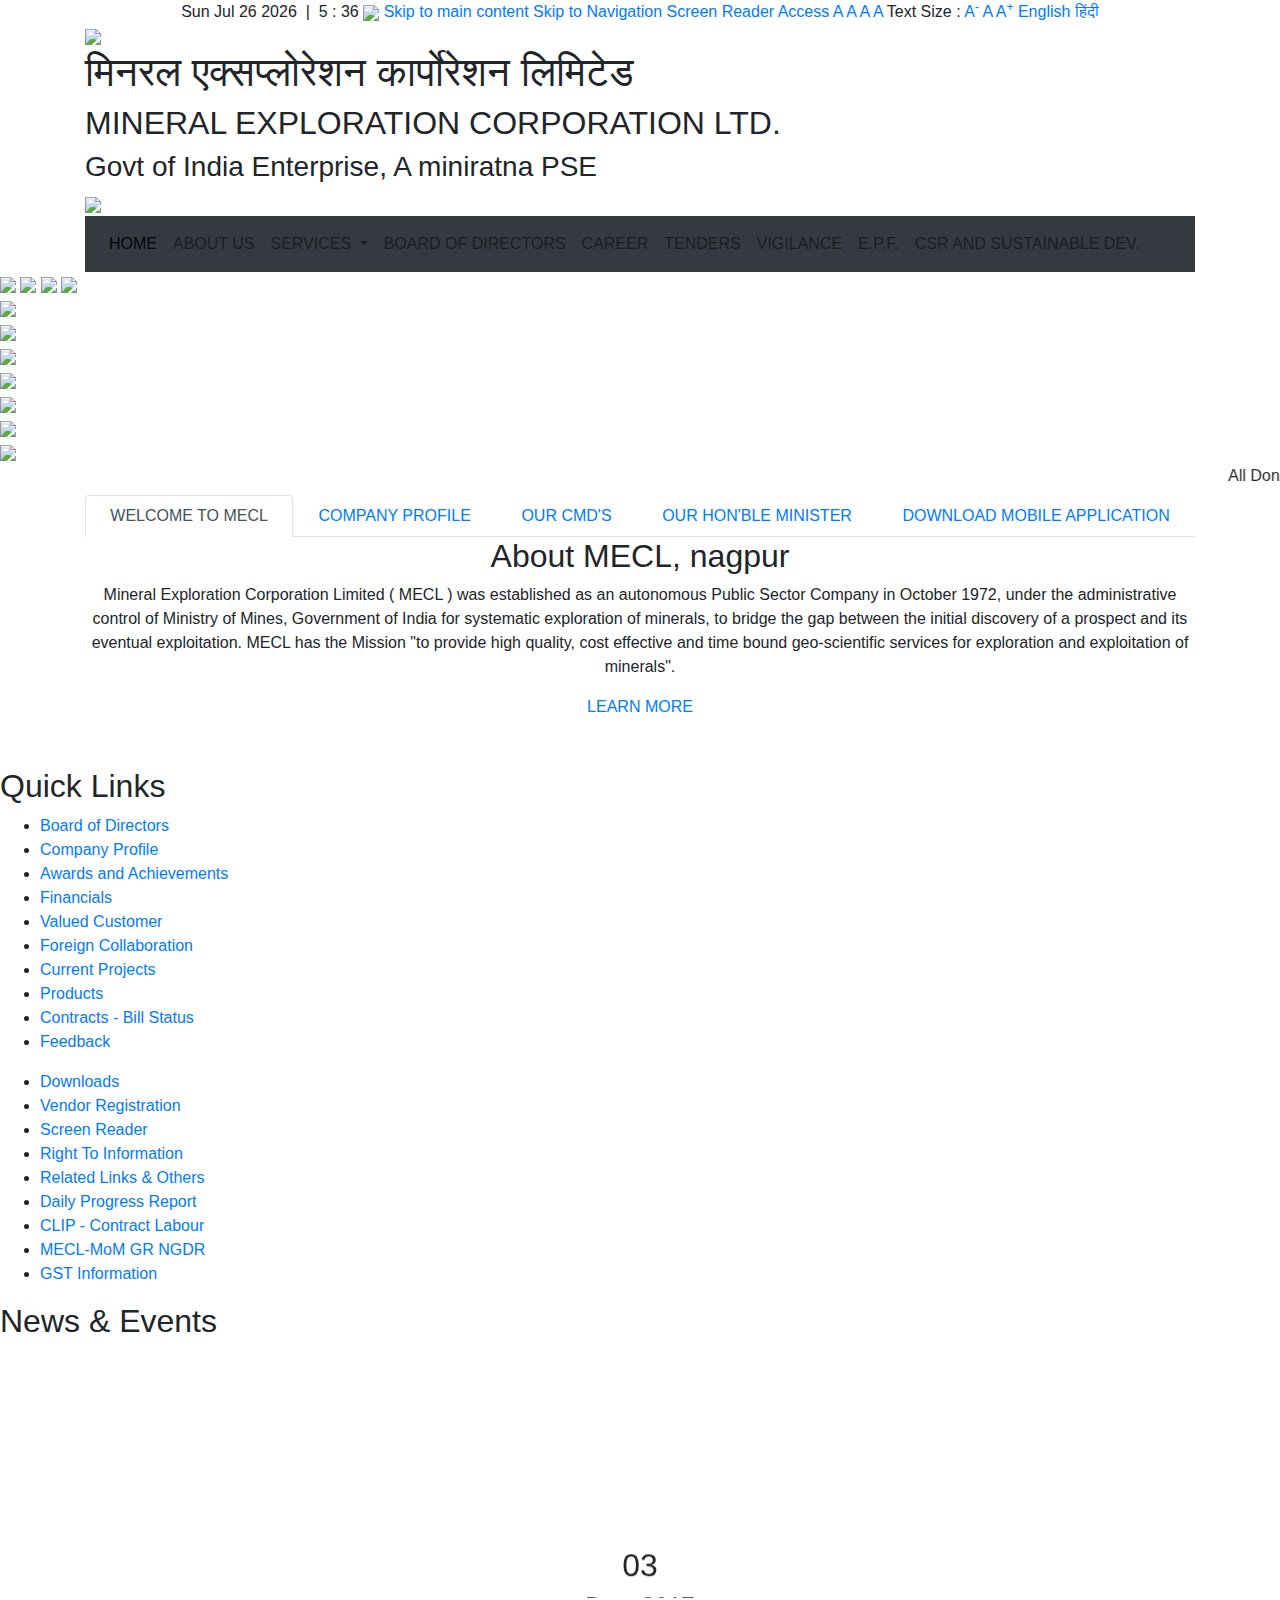
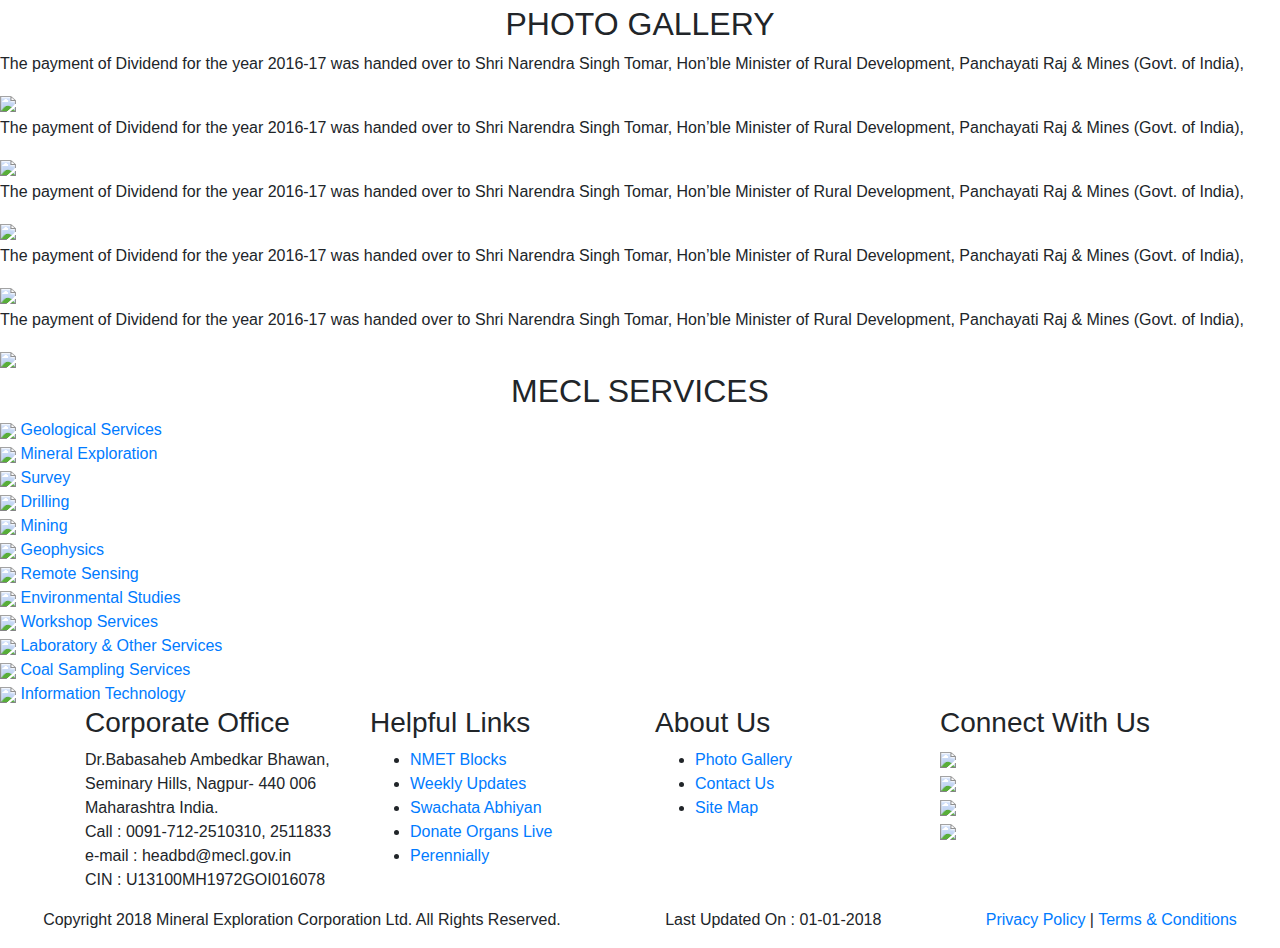
==== index.html @ 80cad367 "upload index files" ====
<!doctype html>
<html lang="en">
    <head>
        <title>Mineral Exploration Corporation Limited (MECL)</title>
        <!-- Required meta tags -->
        <meta charset="utf-8">
        <meta
            name="viewport"
            content="width=device-width, initial-scale=1, shrink-to-fit=no">

        <!-- Bootstrap CSS -->
        <link
            rel="stylesheet"
            href="https://maxcdn.bootstrapcdn.com/bootstrap/4.0.0/css/bootstrap.min.css"
            integrity="sha384-Gn5384xqQ1aoWXA+058RXPxPg6fy4IWvTNh0E263XmFcJlSAwiGgFAW/dAiS6JXm"
            crossorigin="anonymous">
        <link rel="stylesheet" href="dist/assets/owl.carousel.min.css">
        <link rel="stylesheet" href="dist/assets/owl.theme.default.min.css">
        <link rel="stylesheet" href="css/style.css">
        <link title="theme" rel="stylesheet" type="text/css" href="css/default.css" />
    </head>
    <body>

       <!--start topstrip -->

       <div class="topstrip">
          <div class="allinline text-center">
                          <span> <script> var d = new Date();
                           var n = d.toDateString();
                             document.write(n + "&nbsp; | &nbsp;"+ d.getHours() + " : "+d.getMinutes());
                           </script>
                           </span>
                          <a href="index.html"><img src="images/home_icon.svg" width="14" height="auto"></a>
                          <a href="#" class="skiptomain">Skip to main content</a>           
                          <a href="#" class="skiptonav">Skip to Navigation</a>
                          <a href="#" class="screenreader">Screen Reader Access</a>           
                          <a href="#" class="blue-css" id="default">A</a>
                          <a href="#" class="black-css" id="black">A</a>
                          <a href="#" class="orange-css" id="orange">A</a>
                          <a href="#" class="green-css" id="green">A</a>
                          <span>Text Size : <a href="" class="decrease">A<sup>-</sup></a> 
                          <a href="" class="resetMe">A</a>
                          <a href="" class="increase">A<sup>+</sup></a></span>

                          <a href="#"> English</a>
                          <a href="#">हिंदी </a>
                          
                          </div>
      </div>

      <!--end topstrip -->
        <!-- title and logo-->

        <div class="titlelogo container">

            <div>
                <a href="index.html"><img src="images/mecl-logo.png"/></a>
            </div>
            <div class="text-left alltitles">
                <h1>मिनरल एक्सप्लोरेशन कार्पोरेशन लिमिटेड
                </h1>
                <h2>MINERAL EXPLORATION CORPORATION LTD.</h2>
                <h3>Govt of India Enterprise, A miniratna PSE</h3>
            </div>
            <div>
                <div class="borderbox"><img src="images/tlc-logo.png"/></div>
            </div>

        </div>

        <!-- links -->

        <div class="links">

            <div class="container">

                <nav class="navbar navbar-expand-lg navbar-light bg-dark">

                    <button
                        class="navbar-toggler"
                        type="button"
                        data-toggle="collapse"
                        data-target="#navbarSupportedContent"
                        aria-controls="navbarSupportedContent"
                        aria-expanded="false"
                        aria-label="Toggle navigation">
                        <span class="navbar-toggler-icon"></span>
                    </button>

                    <div class="collapse navbar-collapse" id="navbarSupportedContent">
                        <ul class="navbar-nav mr-auto">

                            <li class="nav-item active">
                                <a class="nav-link" href="#">HOME<span class="sr-only">(current)</span></a>
                            </li>

                            <li class="nav-item">
                                <a class="nav-link" href="#">ABOUT US</a>
                            </li>

                            <li class="nav-item dropdown">
                                <a
                                    class="nav-link dropdown-toggle"
                                    href="#"
                                    id="navbarDropdown"
                                    role="button"
                                    data-toggle="dropdown"
                                    aria-haspopup="true"
                                    aria-expanded="false">
                                    SERVICES
                                </a>
                                <div class="dropdown-menu" aria-labelledby="navbarDropdown">
                                    <a class="dropdown-item" href="#">Action</a>
                                    <a class="dropdown-item" href="#">Another action</a>
                                    <div class="dropdown-divider"></div>
                                    <a class="dropdown-item" href="#">Something else here</a>
                                </div>
                            </li>

                            <li class="nav-item">
                                <a class="nav-link" href="#">BOARD OF DIRECTORS</a>
                            </li>

                            <li class="nav-item">
                                <a class="nav-link" href="#">CAREER</a>
                            </li>

                            <li class="nav-item">
                                <a class="nav-link" href="#">TENDERS</a>
                            </li>

                            <li class="nav-item">
                                <a class="nav-link" href="#">VIGILANCE</a>
                            </li>

                            <li class="nav-item">
                                <a class="nav-link" href="#">E.P.F.</a>
                            </li>

                            <li class="nav-item">
                                <a class="nav-link" href="#">CSR AND SUSTAINABLE DEV.</a>
                            </li>

                        </ul>

                    </div>
                </nav>

            </div>

        </div>

        <!-- banner -->

        <div class="banner">

<div class="sidelinks">
<a href="#"> <img src="images/i-facebook.svg" width="11"> </a>
<a href="#"> <img src="images/i-twitter.svg" width="19"> </a>
<a href="#"> <img src="images/i-linkedin.svg" width="15"> </a>
<a href="#"> <img src="images/i-youtub.svg" width="22"> </a>
</div>


            <div id="owl-demo" class="owl-carousel owl-theme">
                <div>
                    <img src="images/mineral-exploration.jpg">
                </div>
                <div>
                    <img src="images/mineral-exploration.jpg">
                </div>
                <div>
                    <img src="images/mineral-exploration.jpg">
                </div>
                <div>
                    <img src="images/mineral-exploration.jpg">
                </div>
                <div>
                    <img src="images/mineral-exploration.jpg">
                </div>
                <div>
                    <img src="images/mineral-exploration.jpg">
                </div>
                <div>
                    <img src="images/mineral-exploration.jpg">
                </div>
            </div>

        </div>

        <!--new ticker-->

        <div class="newsticker">

            <marquee
                behavior=""
                direction="left"
                onmouseover="stop()"
                onmouseout="start();">
                All Donations towards the Prime Minister's National Relief Fund (PMNRF) are
                notified for 100% deduction from taxable income under
            </marquee>

        </div>

        <div class="container">

            <nav>
                <div class="nav nav-tabs nav-fill" id="nav-tab" role="tablist">
                    <a
                        class="nav-item nav-link active"
                        id="nav-home-tab"
                        data-toggle="tab"
                        href="#nav-welcome"
                        role="tab"
                        aria-controls="nav-home"
                        aria-selected="true">WELCOME TO MECL</a>
                    <a
                        class="nav-item nav-link"
                        id="nav-profile-tab"
                        data-toggle="tab"
                        href="#nav-profile"
                        role="tab"
                        aria-controls="nav-profile"
                        aria-selected="false">COMPANY PROFILE</a>
                    <a
                        class="nav-item nav-link"
                        id="nav-contact-tab"
                        data-toggle="tab"
                        href="#nav-cmd"
                        role="tab"
                        aria-controls="nav-contact"
                        aria-selected="false">OUR CMD'S</a>
                    <a
                        class="nav-item nav-link"
                        id="nav-contact-tab"
                        data-toggle="tab"
                        href="#nav-minister"
                        role="tab"
                        aria-controls="nav-contact"
                        aria-selected="false">OUR HON'BLE MINISTER</a>
                    <a
                        class="nav-item nav-link"
                        id="nav-contact-tab"
                        data-toggle="tab"
                        href="#nav-app"
                        role="tab"
                        aria-controls="nav-contact"
                        aria-selected="false">DOWNLOAD MOBILE APPLICATION</a>
                </div>
            </nav>
            <div class="tab-content" id="nav-tabContent">
                <div
                    class="tab-pane fade show active"
                    id="nav-welcome"
                    role="tabpanel"
                    aria-labelledby="nav-home-tab">

                    <h2 class="text-center">About MECL, nagpur</h2>
                    <p class="text-center">
                        <span class="redfont">Mineral Exploration Corporation Limited ( MECL )</span>
                        was established as an autonomous Public Sector Company in October 1972, under
                        the administrative control of Ministry of Mines, Government of India for
                        systematic exploration of minerals, to bridge the gap between the initial
                        discovery of a prospect and its eventual exploitation. MECL has the Mission "to
                        provide high quality, cost effective and time bound geo-scientific services for
                        exploration and exploitation of minerals".</p>
                    <div class="text-center">
                        <a href="#" class="bluebutton">
                            <span>LEARN MORE</span></a>
                    </div>
                    <br>
                    <br>

                </div>
                <div
                    class="tab-pane fade"
                    id="nav-profile"
                    role="tabpanel"
                    aria-labelledby="nav-profile-tab">...</div>
                <div
                    class="tab-pane fade"
                    id="nav-cmd"
                    role="tabpanel"
                    aria-labelledby="nav-contact-tab">...</div>
                <div
                    class="tab-pane fade"
                    id="nav-minister"
                    role="tabpanel"
                    aria-labelledby="nav-contact-tab">...</div>
                <div
                    class="tab-pane fade"
                    id="nav-app"
                    role="tabpanel"
                    aria-labelledby="nav-contact-tab">...</div>
            </div>

        </div>

        <div class="twoboxes">

            <div class="pinkbg">

                <h2>Quick Links</h2>

                <div class="linkbox">

                    <div>
                        <ul class="smalllinks">

                            <li>
                                <a href="#">Board of Directors</a>
                            </li>
                            <li>
                                <a href="#">Company Profile</a>
                            </li>
                            <li>
                                <a href="#">Awards and Achievements</a>
                            </li>
                            <li>
                                <a href="#">Financials</a>
                            </li>
                            <li>
                                <a href="#">Valued Customer</a>
                            </li>
                            <li>
                                <a href="#">Foreign Collaboration</a>
                            </li>
                            <li>
                                <a href="#">Current Projects</a>
                            </li>
                            <li>
                                <a href="#">Products</a>
                            </li>
                            <li>
                                <a href="#">Contracts - Bill Status</a>
                            </li>
                            <li>
                                <a href="#">Feedback</a>
                            </li>
                        </ul>
                    </div>

                    <div>

                        <ul class="smalllinks">
                            <li>
                                <a href="#">Downloads</a>
                            </li>
                            <li>
                                <a href="#">Vendor Registration</a>
                            </li>
                            <li>
                                <a href="#">Screen Reader</a>
                            </li>
                            <li>
                                <a href="#">Right To Information</a>
                            </li>
                            <li>
                                <a href="#">Related Links & Others</a>
                            </li>
                            <li>
                                <a href="#">Daily Progress Report</a>
                            </li>
                            <li>
                                <a href="#">CLIP - Contract Labour</a>
                            </li>
                            <li>
                                <a href="#">MECL-MoM GR NGDR</a>
                            </li>
                            <li>
                                <a href="#">GST Information</a>
                            </li>
                        </ul>

                    </div>

                </div>

            </div>

            <div class="greenbg">

                <h2>News &amp; Events</h2>

                <marquee direction="up" height="250">

                    <div class="newsbox">
                        <div class="datebox text-center">
                            <h2>03</h2>
                            <h4>Dec. 2017</h4>
                        </div>
                        <div>
                            <p>Shri R.N. Jha, Director (Technical), Mineral Exploration Corporation Limited
                                (MECL) has taken over the additional charge of Chairman-cum-Managing Director on
                                01.12.2017.</p>
                        </div>
                    </div>

                    <div class="newsbox">
                        <div class="datebox text-center">
                            <h2>03</h2>
                            <h4>Dec. 2017</h4>
                        </div>
                        <div>
                            <p>Shri R.N. Jha, Director (Technical), Mineral Exploration Corporation Limited
                                (MECL) has taken over the additional charge of Chairman-cum-Managing Director on
                                01.12.2017.</p>
                        </div>
                    </div>

                    <div class="newsbox">
                        <div class="datebox text-center">
                            <h2>03</h2>
                            <h4>Dec. 2017</h4>
                        </div>
                        <div>
                            <p>Shri R.N. Jha, Director (Technical), Mineral Exploration Corporation Limited
                                (MECL) has taken over the additional charge of Chairman-cum-Managing Director on
                                01.12.2017.</p>
                        </div>
                    </div>

                </marquee>
            </div>
        </div>

        <!-- greybg -->

        <div class="greybackground">

            <h2 class="text-center">PHOTO GALLERY</h2>

            <div>

                <div id="owl-demo2" class="owl-carousel owl-theme">

                    <div>
                        <div class="whitebox">
                            <p>The payment of Dividend for the year 2016-17 was handed over to Shri Narendra
                                Singh Tomar, Hon’ble Minister of Rural Development, Panchayati Raj & Mines
                                (Govt. of India),
                            </p>
                            <img src="images/showing-cheque.jpg">
                        </div>
                    </div>



                    <div>
                        <div class="whitebox">
                            <p>The payment of Dividend for the year 2016-17 was handed over to Shri Narendra
                                Singh Tomar, Hon’ble Minister of Rural Development, Panchayati Raj & Mines
                                (Govt. of India),
                            </p>
                            <img src="images/showing-cheque.jpg">
                        </div>
                    </div>






                    <div>
                        <div class="whitebox">
                            <p>The payment of Dividend for the year 2016-17 was handed over to Shri Narendra
                                Singh Tomar, Hon’ble Minister of Rural Development, Panchayati Raj & Mines
                                (Govt. of India),
                            </p>
                            <img src="images/showing-cheque.jpg">
                        </div>
                    </div>



                    <div>
                        <div class="whitebox">
                            <p>The payment of Dividend for the year 2016-17 was handed over to Shri Narendra
                                Singh Tomar, Hon’ble Minister of Rural Development, Panchayati Raj & Mines
                                (Govt. of India),
                            </p>
                            <img src="images/showing-cheque.jpg">
                        </div>
                    </div>



                    <div>
                        <div class="whitebox">
                            <p>The payment of Dividend for the year 2016-17 was handed over to Shri Narendra
                                Singh Tomar, Hon’ble Minister of Rural Development, Panchayati Raj & Mines
                                (Govt. of India),
                            </p>
                            <img src="images/showing-cheque.jpg">
                        </div>
                    </div>



                </div>

            </div>

        </div>

        <!-- photo gallery -->

        <div class="photogallery">

            <h2 class="text-center">MECL SERVICES</h2>

            <!--services grid-->

            <div class="services-grid">

                <div><img src="images/geological-survey.jpg">
                    <a href="#">Geological Services</a>
                </div>
                <div><img src="images/mineral-exploration1.jpg">
                    <a href="#">Mineral Exploration</a>
                </div>
                <div><img src="images/survey.jpg">
                    <a href="#">Survey</a>
                </div>
                <div><img src="images/drilling.jpg">
                    <a href="#">Drilling</a>
                </div>
                <div><img src="images/minining.jpg">
                    <a href="#">Mining</a>
                </div>
                <div><img src="images/geophysics.jpg">
                    <a href="#">Geophysics</a>
                </div>
                <div><img src="images/remote-sensing.jpg">
                    <a href="#">Remote Sensing</a>
                </div>
                <div><img src="images/environmental-studies.jpg">
                    <a href="#">Environmental Studies</a>
                </div>
                <div><img src="images/workshop-services.jpg">
                    <a href="#">Workshop Services</a>
                </div>
                <div><img src="images/laboratory-services.jpg">
                    <a href="#">Laboratory & Other Services</a>
                </div>
                <div><img src="images/coal-sampling-services.jpg">
                    <a href="#">Coal Sampling Services</a>
                </div>
                <div><img src="images/information-technology.jpg">
                    <a href="#">Information Technology</a>
                </div>

            </div>

        </div>

        <div class="bottombg">

            <div class="container">

                <div class="row">

                    <div class="col-12 col-md-3">
                        <h3>Corporate Office</h3>
                        <p>
                            Dr.Babasaheb Ambedkar Bhawan,
                            <br>
                            Seminary Hills, Nagpur- 440 006<br>
                            Maharashtra India.<br>
                            Call : 0091-712-2510310, 2511833
                            <br>
                            e-mail : headbd@mecl.gov.in
                            <br>
                            CIN : U13100MH1972GOI016078
                        </p>
                    </div>

                    <div class="col-12 col-md-3">

                        <h3>Helpful Links</h3>
                        <ul class="smalllinks">
                            <li>
                                <a href="#">NMET Blocks</a>
                            </li>
                            <li>
                                <a href="#">Weekly Updates
                                </a>
                            </li>
                            <li>
                                <a href="#">Swachata Abhiyan</a>
                            </li>
                            <li>
                                <a href="#">Donate Organs Live</a>
                            </li>
                            <li>
                                <a href="#">Perennially</a>
                            </li>

                        </ul>

                    </div>

                    <div class="col-12 col-md-3">

                        <h3>About Us</h3>
                        <ul class="smalllinks">
                            <li>
                                <a href="#">Photo Gallery</a>
                            </li>
                            <li>
                                <a href="#">Contact Us
                                </a>
                            </li>
                            <li>
                                <a href="#">Site Map</a>
                            </li>

                        </ul>

                    </div>

                    <div class="col-12 col-md-3">

                        <h3>Connect With Us</h3>

                        <div class="all-social-icons">
                            <div>
                                <a href=""><img src="images/icon-facebook.svg" width="39"></a>
                            </div>
                            <div>
                                <a href=""><img src="images/icon-twitter.svg" width="39"></a>
                            </div>
                            <div>
                                <a href=""><img src="images/icon-youtube.svg" width="39"></a>
                            </div>
                            <div>
                                <a href=""><img src="images/icon-instagram.svg" width="39"></a>
                            </div>
                        </div>

                    </div>

                </div>

            </div>

            <!-- dark bottom -->

            <div class="darkbottom">

                <p class="text-center">
                    Copyright 2018 Mineral Exploration Corporation Ltd. All Rights Reserved. <span style="margin-left:100px;">Last
                    Updated On : 01-01-2018</span>
                    <a href="" style="margin-left:100px;">Privacy Policy</a>
                    |
                    <a href="#">Terms &amp; Conditions</a>
                </p>

            </div>

        </div>

        <!-- Optional JavaScript -->

        <!-- jQuery first, then Popper.js, then Bootstrap JS -->

        <script
            src="https://code.jquery.com/jquery-3.2.1.slim.min.js"
            integrity="sha384-KJ3o2DKtIkvYIK3UENzmM7KCkRr/rE9/Qpg6aAZGJwFDMVNA/GpGFF93hXpG5KkN"
            crossorigin="anonymous"></script>
        <script
            src="https://cdnjs.cloudflare.com/ajax/libs/popper.js/1.12.9/umd/popper.min.js"
            integrity="sha384-ApNbgh9B+Y1QKtv3Rn7W3mgPxhU9K/ScQsAP7hUibX39j7fakFPskvXusvfa0b4Q"
            crossorigin="anonymous"></script>
        <script
            src="https://maxcdn.bootstrapcdn.com/bootstrap/4.0.0/js/bootstrap.min.js"
            integrity="sha384-JZR6Spejh4U02d8jOt6vLEHfe/JQGiRRSQQxSfFWpi1MquVdAyjUar5+76PVCmYl"
            crossorigin="anonymous"></script>
        <script src="dist/owl.carousel.min.js"></script>
        <script src="js/main.js"></script>

    </body>
</html>
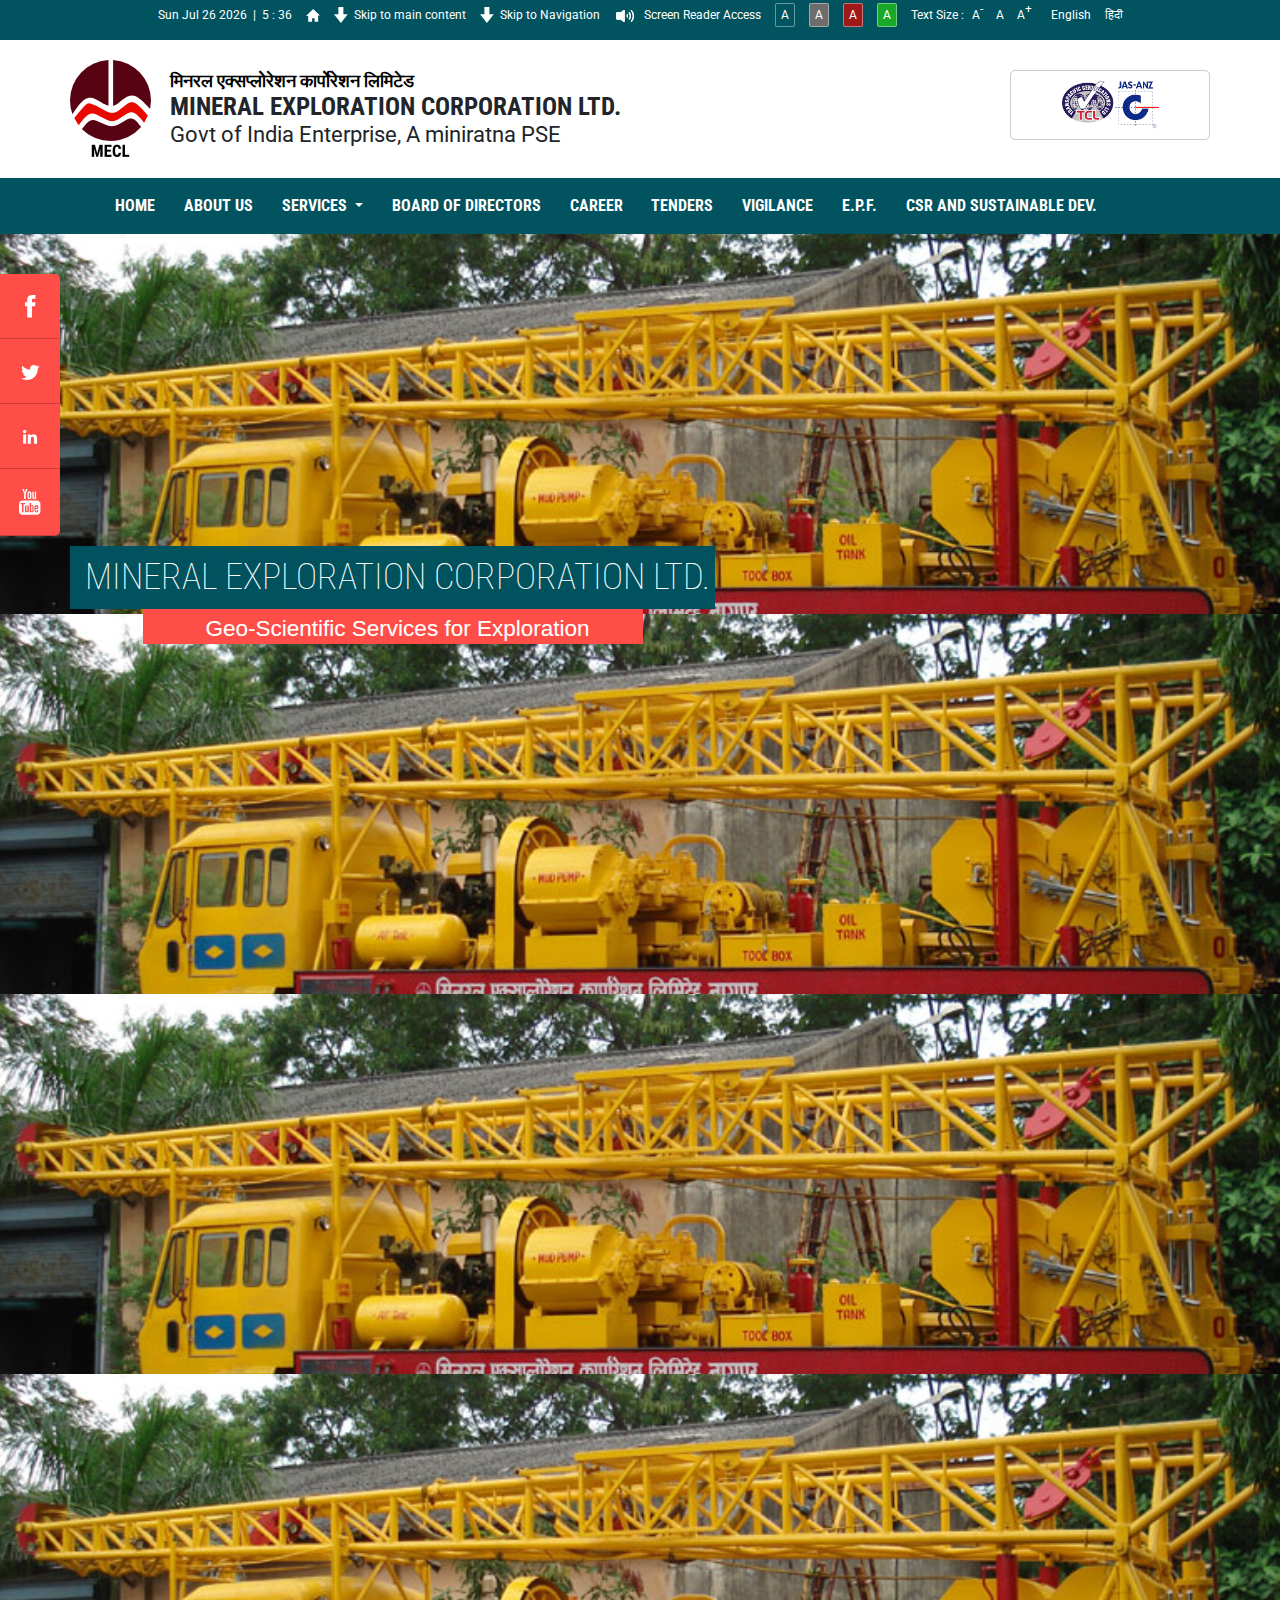
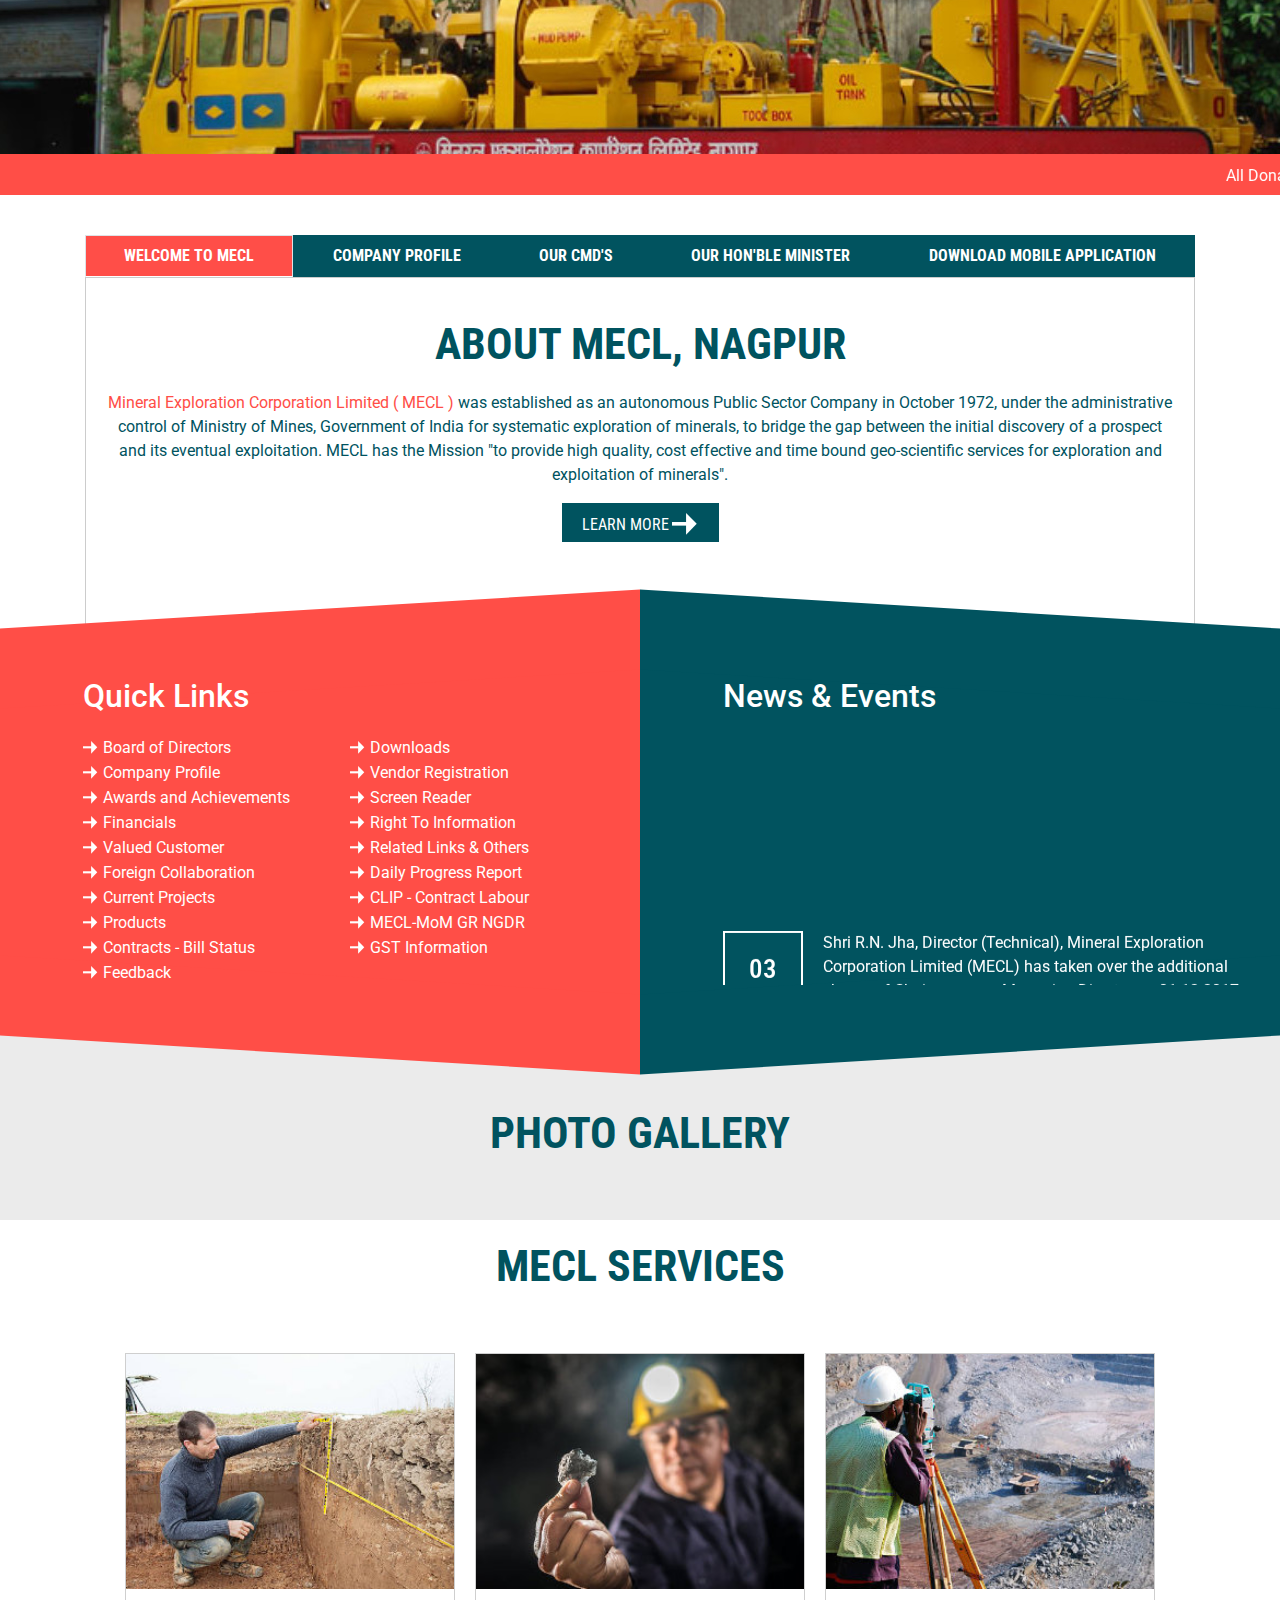
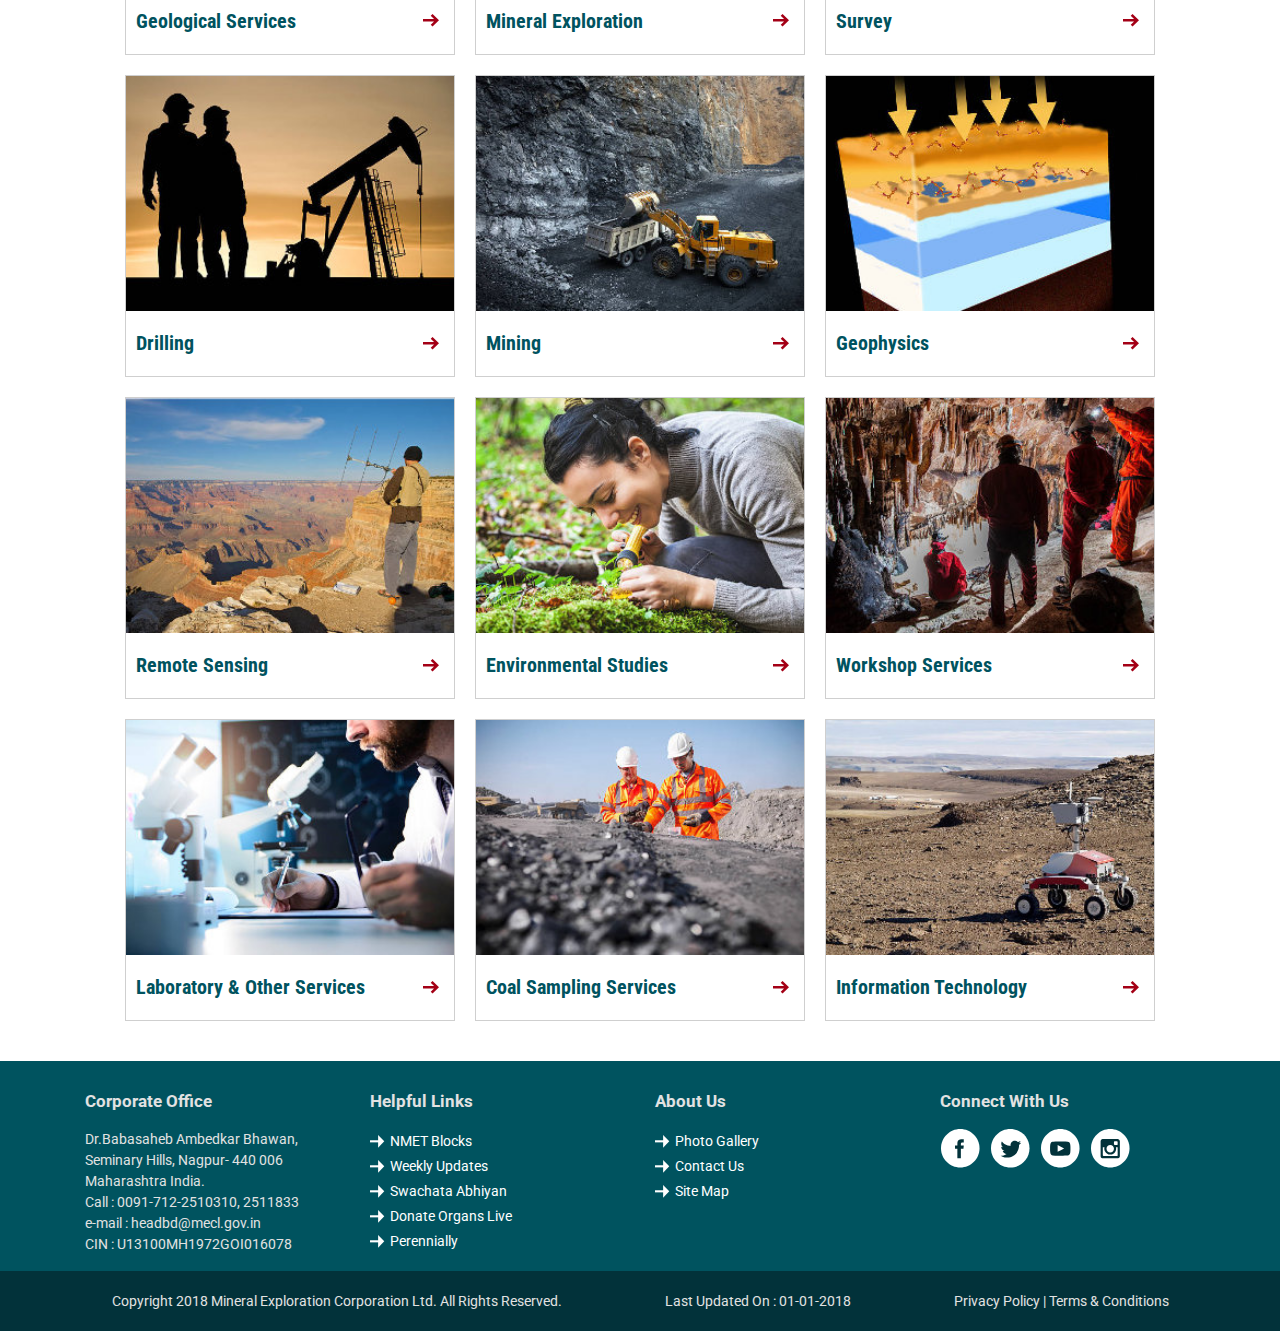
==== commit 37cf2841: "index upload" ====
--- a/index.html
+++ b/index.html
@@ -1,12 +1,10 @@
-<!doctype html>
+<!DOCTYPE html>
 <html lang="en">
-    <head>
-        <title>Mineral Exploration Corporation Limited (MECL)</title>
-        <!-- Required meta tags -->
-        <meta charset="utf-8">
-        <meta
-            name="viewport"
-            content="width=device-width, initial-scale=1, shrink-to-fit=no">
+
+<head>
+    <meta charset="utf-8">
+    <meta http-equiv="X-UA-Compatible" content="IE=edge">
+    <meta name="viewport" content="width=device-width, initial-scale=1">
 
         <!-- Bootstrap CSS -->
         <link
@@ -14,8 +12,9 @@
             href="https://maxcdn.bootstrapcdn.com/bootstrap/4.0.0/css/bootstrap.min.css"
             integrity="sha384-Gn5384xqQ1aoWXA+058RXPxPg6fy4IWvTNh0E263XmFcJlSAwiGgFAW/dAiS6JXm"
             crossorigin="anonymous">
-        <link rel="stylesheet" href="dist/assets/owl.carousel.min.css">
+        <link rel="stylesheet" href="dist/assets/owl.carousel.css">
         <link rel="stylesheet" href="dist/assets/owl.theme.default.min.css">
+        <link href="https://cdnjs.cloudflare.com/ajax/libs/font-awesome/4.7.0/css/font-awesome.css" rel="stylesheet">
         <link rel="stylesheet" href="css/style.css">
         <link title="theme" rel="stylesheet" type="text/css" href="css/default.css" />
     </head>
@@ -162,31 +161,72 @@
 </div>
 
 
-            <div id="owl-demo" class="owl-carousel owl-theme">
-                <div>
-                    <img src="images/mineral-exploration.jpg">
-                </div>
-                <div>
-                    <img src="images/mineral-exploration.jpg">
-                </div>
-                <div>
-                    <img src="images/mineral-exploration.jpg">
-                </div>
-                <div>
-                    <img src="images/mineral-exploration.jpg">
-                </div>
-                <div>
-                    <img src="images/mineral-exploration.jpg">
-                </div>
-                <div>
-                    <img src="images/mineral-exploration.jpg">
-                </div>
-                <div>
-                    <img src="images/mineral-exploration.jpg">
-                </div>
-            </div>
-
-        </div>
+          
+
+
+
+
+
+        <div class="Modern-Slider">
+            <!-- Item -->
+            <div class="item" data-thumbnail="images/mineral-exploration.jpg">
+                <div class="img-fill">
+                    <img src="images/mineral-exploration.jpg" alt="">
+                    <div class="info">
+                        <div>
+                            <h3>MINERAL EXPLORATION CORPORATION LTD.</h3>
+                            <h5> Geo-Scientific Services for Exploration</h5>
+                        </div>
+                    </div>
+                </div>
+            </div>
+            <!-- // Item -->
+            <!-- Item -->
+            <div class="item" data-thumbnail="images/mineral-exploration.jpg">
+                <div class="img-fill">
+                    <img src="images/mineral-exploration.jpg" alt="">
+                    <div class="info">
+                        <div>
+                            <h3>MINERAL EXPLORATION CORPORATION LTD.</h3>
+                            <h5> Geo-Scientific Services for Exploration</h5>
+                        </div>
+                    </div>
+                </div>
+            </div>
+            <!-- // Item -->
+            <!-- Item -->
+            <div class="item" data-thumbnail="images/mineral-exploration.jpg">
+                <div class="img-fill">
+                    <img src="images/mineral-exploration.jpg" alt="">
+                    <div class="info">
+                        <div>
+                            <h3>MINERAL EXPLORATION CORPORATION LTD.</h3>
+                            <h5> Geo-Scientific Services for Exploration</h5>
+                        </div>
+                    </div>
+                </div>
+            </div>
+            <!-- // Item -->
+            <!-- Item -->
+            <div class="item" data-thumbnail="images/mineral-exploration.jpg">
+                <div class="img-fill">
+                    <img src="images/mineral-exploration.jpg" alt="">
+                    <div class="info">
+                        <div>
+                            <h3>MINERAL EXPLORATION CORPORATION LTD.</h3>
+                            <h5> Geo-Scientific Services for Exploration</h5>
+                        </div>
+                    </div>
+                </div>
+            </div>
+            <!-- // Item -->
+        </div>
+
+
+
+            </div>
+
+<!-- end banner -->
 
         <!--new ticker-->
 
@@ -249,7 +289,7 @@
                         aria-selected="false">DOWNLOAD MOBILE APPLICATION</a>
                 </div>
             </nav>
-            <div class="tab-content" id="nav-tabContent">
+            <div class="tab-content tab-border" id="nav-tabContent">
                 <div
                     class="tab-pane fade show active"
                     id="nav-welcome"
@@ -301,7 +341,10 @@
 
             <div class="pinkbg">
 
+                    <div class="absholder">
+
                 <h2>Quick Links</h2>
+
 
                 <div class="linkbox">
 
@@ -379,7 +422,12 @@
 
             </div>
 
+            </div>
+
             <div class="greenbg">
+
+
+                    <div class="absholder">
 
                 <h2>News &amp; Events</h2>
 
@@ -422,6 +470,9 @@
                     </div>
 
                 </marquee>
+
+            </div>
+
             </div>
         </div>
 
@@ -435,7 +486,8 @@
 
                 <div id="owl-demo2" class="owl-carousel owl-theme">
 
-                    <div>
+
+                    <div class="owlgallery-item-width">
                         <div class="whitebox">
                             <p>The payment of Dividend for the year 2016-17 was handed over to Shri Narendra
                                 Singh Tomar, Hon’ble Minister of Rural Development, Panchayati Raj & Mines
@@ -447,7 +499,7 @@
 
 
 
-                    <div>
+                    <div class="owlgallery-item-width">
                         <div class="whitebox">
                             <p>The payment of Dividend for the year 2016-17 was handed over to Shri Narendra
                                 Singh Tomar, Hon’ble Minister of Rural Development, Panchayati Raj & Mines
@@ -458,11 +510,7 @@
                     </div>
 
 
-
-
-
-
-                    <div>
+                    <div class="owlgallery-item-width">
                         <div class="whitebox">
                             <p>The payment of Dividend for the year 2016-17 was handed over to Shri Narendra
                                 Singh Tomar, Hon’ble Minister of Rural Development, Panchayati Raj & Mines
@@ -474,7 +522,7 @@
 
 
 
-                    <div>
+                    <div class="owlgallery-item-width">
                         <div class="whitebox">
                             <p>The payment of Dividend for the year 2016-17 was handed over to Shri Narendra
                                 Singh Tomar, Hon’ble Minister of Rural Development, Panchayati Raj & Mines
@@ -486,7 +534,7 @@
 
 
 
-                    <div>
+                    <div class="owlgallery-item-width">
                         <div class="whitebox">
                             <p>The payment of Dividend for the year 2016-17 was handed over to Shri Narendra
                                 Singh Tomar, Hon’ble Minister of Rural Development, Panchayati Raj & Mines
@@ -508,6 +556,9 @@
 
         <div class="photogallery">
 
+
+            <div class="container">
+
             <h2 class="text-center">MECL SERVICES</h2>
 
             <!--services grid-->
@@ -552,6 +603,8 @@
                 </div>
 
             </div>
+
+        </div>
 
         </div>
 
@@ -677,7 +730,12 @@
             src="https://maxcdn.bootstrapcdn.com/bootstrap/4.0.0/js/bootstrap.min.js"
             integrity="sha384-JZR6Spejh4U02d8jOt6vLEHfe/JQGiRRSQQxSfFWpi1MquVdAyjUar5+76PVCmYl"
             crossorigin="anonymous"></script>
-        <script src="dist/owl.carousel.min.js"></script>
+
+            <script src="js/slick.js"></script>
+            <scrip src="https://cdnjs.cloudflare.com/ajax/libs/moment.js/2.18.1/moment.js"></scrip>
+            <script src="https://isotope.metafizzy.co/v1/jquery.isotope.min.js"></script>
+
+        <script src="dist/owl.carousel.js"></script>
         <script src="js/main.js"></script>
 
     </body>
--- a/css/style.css
+++ b/css/style.css
@@ -0,0 +1,1190 @@
+
+@import url('https://fonts.googleapis.com/css?family=Roboto');
+@import url('https://fonts.googleapis.com/css?family=Roboto+Condensed');
+
+
+
+body, html { 
+margin: 0; padding: 0; 
+font-family: 'roboto';
+}
+
+
+.topstrip{
+
+    background:#01535F;
+    min-height: 40px;
+}
+
+
+.banner
+{
+
+    position: relative;
+    
+
+}
+
+.sidelinks
+{
+    position: absolute;
+    z-index: 99999;
+    left: 0;
+    top:40px;
+}
+
+
+
+
+.sidelinks a
+{
+    display: block;
+    width:60px;
+    
+    background:#FF4E48;
+    text-align: center;
+    padding-top:20px;
+    padding-bottom:20px;
+    border-bottom:rgba(0,0,0,0.2) 1px solid;
+}
+
+.sidelinks a:hover
+{
+    background:#01535F;
+}
+
+.sidelinks a:nth-child(1){border-radius:0 5px 0 0;}
+
+.sidelinks a:nth-child(4){border-radius:0 0px 5px 0;}
+
+
+.titlelogo
+{
+
+    display: grid;
+    grid-template-columns: 100px auto 200px;
+    padding: 20px 0;
+
+}
+
+.owl-dots{display: none;}
+
+
+.borderbox {
+
+    border:1px solid rgba(0,0,0,0.2);
+    display: block; 
+    text-align: center;
+    padding: 10px ;
+    border-radius: 5px;
+    margin-top:10px;
+}
+
+
+.alltitles {padding:10px 0;}
+
+
+.alltitles  h1
+{
+
+    font-family: 'Roboto', sans-serif;
+    font-size: 18px;
+    color: #000;
+    font-weight: bold;
+    margin: 0;
+
+
+}
+
+
+.alltitles h2 {
+
+
+    font-family: 'Roboto Condensed', sans-serif;
+    font-size: 25px;
+    font-weight: bold;
+    margin:0;
+
+
+}
+
+.alltitles h3 {
+
+
+    font-family: 'Roboto';
+    font-size: 22px;
+    margin:0;
+    font-weight: normal;
+
+}
+
+
+
+.links, .bg-dark
+{
+    background:#01535F !important;
+}
+
+
+.navbar-light .navbar-nav .nav-link{
+
+
+    color:rgba(255,255,255,1) !important;
+}
+
+
+.navbar-expand-lg .navbar-nav .nav-link
+{
+
+    padding-right: .9rem;
+    padding-left: .9rem;
+    font-family: 'roboto condensed';
+    font-weight: bold;
+
+}
+
+
+.newsticker
+{
+   background:#FF4E47;
+   color: #fff; 
+   padding-top: 10px;
+   margin-bottom: 40px;
+   
+}
+
+.newsticker marquee{
+    padding: 0;
+    margin: 0;
+}
+
+
+#nav-tab .active {
+
+background:#FF4E48 !important;
+color: #fff !important;
+border-radius: 0 !important;
+
+}
+
+#nav-tab .nav-link{
+    background:#01535F;
+    color: #ffff;
+    border-radius: 0;
+    font-family: 'roboto condensed';
+    font-weight: bold;
+}
+
+p{
+color: #00535F;
+font-family: 'roboto'
+}
+
+.redfont{color: #FF4E47;}
+
+
+.tab-pane h2
+{
+    text-transform: uppercase;
+    font-weight: bold;
+    font-family: 'roboto condensed';
+    font-size: 44px;
+    margin:20px 0;
+    color: #00535F;
+}
+
+
+
+
+.bluebutton{
+
+    background:#00535F;
+    color: #fff;
+    display: inline-block;
+    padding: 10px 20px  5px  20px;
+    font-family: 'roboto condensed';
+}
+
+
+.bluebutton:hover
+
+{
+text-decoration: none;
+color: #fff;
+background:#FF4E47;
+}
+
+
+.bluebutton span{
+
+background:url(../images/arrow-bullet.svg) no-repeat right center;
+display:block;
+padding-right: 30px;
+
+}
+
+.tab-border{
+    border:1px solid rgba(0,0,0,0.2); 
+    padding: 20px;
+    min-height: 380px;
+}
+
+
+
+
+.twoboxes
+{
+    display:grid;
+    grid-template-columns: 1fr 1fr;
+    
+    
+}
+
+
+.twoboxes > div {height:200px; padding: 0 30px; min-height: 350px;}
+
+.twoboxes h2{ color: #fff; margin-top:20px; margin-bottom:20px;}
+
+
+.pinkbg{
+
+background:#FF4E47;
+position: relative;
+
+}
+
+
+
+.pinkbg::before
+{
+    content: '';
+    width: 100%;
+    height: 80px;
+    position: absolute;
+    top: -48px;
+    left: 0;
+    background-color: #FF4E47;
+    transform: skewY(-3.5deg);
+}
+
+
+.pinkbg::after
+{
+    content: '';
+    width: 100%;
+    height: 80px;
+    position: absolute;
+    bottom: -48px;
+    left: 0;
+    background-color: #FF4E47;
+    transform: skewY(3.5deg);
+}
+
+
+
+
+
+
+.greenbg{
+
+    background:#01535F;
+    position:relative;
+}
+
+
+
+.greenbg::before
+{
+    content: '';
+    width: 100%;
+    height: 80px;
+    position: absolute;
+    top: -48px;
+    left: 0;
+    background-color: #01535F;
+    transform: skewY(3.5deg);
+}
+
+
+.greenbg::after
+{
+    content: '';
+    width: 100%;
+    height: 80px;
+    position: absolute;
+    bottom: -48px;
+    left: 0;
+    background-color: #01535F;
+    transform: skewY(-3.5deg);
+}
+
+
+.absholder{ 
+position: absolute;
+z-index: 9999;
+width: 535px;
+display: block;
+margin:0 calc((100% - 535px)/2);
+}
+
+
+
+.linkbox{
+    
+    display:grid;
+    grid-template-columns: 1fr 1fr;
+    
+}
+
+
+.newsbox
+{
+    display:grid;
+    grid-template-columns: 80px auto;
+    grid-gap:20px;
+    margin-bottom:20px;
+
+}
+
+.datebox{
+
+    border:2px solid #fff;
+
+}
+
+
+.datebox h2{
+
+    font-family: 'roboto condensed';
+    font-size:27px;
+    color: #fff;
+}
+
+.datebox h4{
+
+display: block;
+background: #FF4E47;
+color: #fff;
+font-family: 'roboto condensed';
+font-size: 15px;
+}
+
+.newsbox p{color: #fff;}
+
+
+.smalllinks, smalllinks li{
+list-style: none;
+margin:0;
+padding:0;
+}
+
+
+.smalllinks li  a
+{
+    display:inline-block;
+    padding-left:20px;
+    background:url(../images/arrow-bullet.svg) no-repeat left center;
+    background-size:15px auto;
+    line-height: 25px;
+    color:#fff;
+}
+
+
+.greybackground{
+background: #EBEBEB;
+display: block;
+padding: 80px 0 40px 0;
+}
+
+.greybackground h2, .photogallery h2{
+
+
+    font-size: 44px;
+    font-family: 'roboto condensed';
+    color: #01535F;
+    font-weight: bold;
+    margin:20px 0;
+
+}
+
+#owl-demo2 .owl-item
+{
+    
+}
+
+#owl-demo2 .owl-prev, #owl-demo2 .owl-next
+{
+    width:30px;
+    height: 30px;
+    background: #02404D;
+    border-radius: 15px;
+    margin:0 10px;
+    padding:0;
+    font-weight: bold;
+    line-height:30px;
+    color: #fff;
+
+    
+}
+
+
+#owl-demo2 .owl-nav
+{ position:relative; margin-top:-10px; z-index: 999999;
+
+}
+
+
+#owl-demo2 .owl-prev:hover, #owl-demo2 .owl-next:hover
+{
+    background:#FF4E47;
+
+}
+
+
+.owlgallery-item-width
+{
+    width: 768px !important;
+    height: 480px !important;
+    margin:auto !important;
+    margin:10px 30px;
+
+}
+
+
+.whitebox
+{
+   
+    background: #fff;
+    padding:20px;
+    text-align: center;
+    border-radius: 5px;
+    width:650px;
+    height:357px;
+    position:relative;
+    
+}
+
+
+.whitebox img
+{
+    position:absolute;
+    bottom:-50px;
+    border-radius: 5px;
+    width:610px !important;
+
+}
+
+
+
+.services-grid 
+{
+
+display:grid;
+grid-template-columns: 1fr 1fr 1fr;
+padding: 40px;
+text-align: center;
+grid-gap:20px;
+
+}
+
+
+.services-grid >div {
+
+border:1px solid #CFCFCF;
+
+}
+
+
+.services-grid >div:hover
+{
+    background-color: #FF4E47;
+}
+
+
+
+.services-grid img{
+
+    width:100%;
+    height:auto;
+    cursor:pointer;
+}
+
+.services-grid a{display: block; text-align:left; 
+line-height: 45px; padding: 10px;
+font-weight: bold;
+font-family: 'roboto condensed';
+font-size:20px;
+color:#00535F;
+background:url(../images/red-arrow.svg) no-repeat calc(100% - 15px) center;
+background-size:16px auto;
+
+}
+
+
+.bottombg
+{
+
+    background:#00535F;
+    color: #E2E2E2;
+}
+
+
+.bottombg p , .bottombg a
+{
+
+    color: #E2E2E2;
+    font-weight: normal;
+    font-size: 14px;
+    
+
+}
+
+
+.bottombg h3{ 
+
+    font-family: "roboto";
+    font-size: 17px;
+    font-weight: bold;
+    padding: 30px 0 10px 0 ;
+}
+
+
+.darkbottom
+{
+    background:#02323A;
+    line-height: 40px;
+    min-height: 60px;
+    padding-top:10px;
+    
+}
+
+.all-social-icons
+{
+    display: grid;
+    grid-template-columns: 40px 40px 40px 40px;
+    grid-gap: 10px;
+}
+
+.all-social-icons > div {
+
+text-align: center;
+
+}
+
+
+
+
+.internal-box 
+{
+
+    display: grid;
+    grid-template-columns: 280px auto;
+    grid-gap:20px;
+    
+
+}
+
+
+
+.quicklinks
+{
+    background: #D0D0D0;
+    padding: 20px;
+
+}
+
+
+
+.quicklinks h3, .internalcontent h3
+{
+    font-family: 'roboto condensed';
+    font-size: 25px;
+    font-weight: bold;
+    color: #00535F;
+}
+
+
+
+.quicklinks li, .quicklinks ul
+{
+
+    list-style: none;
+    padding: 0;
+    margin:0;
+
+}
+
+
+
+.quicklinks ul li a
+{
+    color: #00535F;
+    line-height: 28px;
+    display: inline-block;
+    padding-left: 20px;
+    background:url(../images/leftarrow.svg) no-repeat left center;
+    background-size:10px auto;
+}
+
+
+
+
+
+
+
+
+
+/* ==== Slider Style === */
+
+.Modern-Slider {
+    overflow: hidden;
+}
+
+.Modern-Slider .NextArrow {
+    position: absolute;
+    top: 50%;
+    right: 0px;
+    width: 45px;
+    height: 80px;
+    background: rgba(0, 0, 0, .50);
+    border: 0 none;
+    margin-top: -22.5px;
+    text-align: center;
+    font: 30px/80px FontAwesome;
+    color: #FFF;
+    z-index: 5;
+    cursor: pointer;
+    -webkit-transition: all 0.5s;
+    transition: all 0.5s;
+}
+
+.Modern-Slider .NextArrow:before {
+    content: '\f105';
+}
+
+.Modern-Slider .PrevArrow {
+    position: absolute;
+    top: 50%;
+    left: 0px;
+    width: 45px;
+    height: 80px;
+    background: rgba(0, 0, 0, .50);
+    border: 0 none;
+    margin-top: -22.5px;
+    text-align: center;
+    font: 30px/80px FontAwesome;
+    color: #FFF;
+    z-index: 5;
+    cursor: pointer;
+    -webkit-transition: all 0.5s;
+    transition: all 0.5s;
+}
+
+.Modern-Slider .PrevArrow:before {
+    content: '\f104';
+}
+
+.Modern-Slider .NextArrow .Thumbnail {
+    display: block;
+    position: absolute;
+    width: 120px;
+    height: 80px;
+    background-size: cover;
+    top: 0px;
+    right: -120px;
+    z-index: 10;
+    -webkit-transition: all 0.5s;
+    transition: all 0.5s;
+}
+
+.Modern-Slider .NextArrow:hover .Thumbnail {
+    right: 45px;
+}
+
+.Modern-Slider .PrevArrow .Thumbnail {
+    content: '';
+    display: block;
+    position: absolute;
+    width: 120px;
+    height: 80px;
+    background-size: cover;
+    top: 0px;
+    left: -120px;
+    z-index: 10;
+    -webkit-transition: all 0.5s;
+    transition: all 0.5s;
+}
+
+.Modern-Slider .PrevArrow:hover .Thumbnail {
+    left: 45px;
+}
+
+.Modern-Slider .slick-dots {
+    position: absolute;
+    height: 50px;
+    bottom: 0px;
+    width: 100%;
+    left: 0px;
+    padding: 0px;
+    margin: 0px;
+    list-style-type: none;
+    text-align: center;
+}
+
+.Modern-Slider .slick-dots li {
+    display: inline-block;
+    width: 15px;
+    height: 15px;
+    background: Transparent;
+    -webkit-transition: all 0.5s;
+    transition: all 0.5s;
+    border-radius: 50%;
+    border: 2px solid #FFF;
+    margin: 0 2.5px;
+    cursor: pointer;
+    position: relative;
+}
+
+.Modern-Slider .slick-dots li.slick-active {
+    background: #fff;
+    box-shadow: inset 0 0 0 2px rgba(0, 0, 0, .28);
+}
+
+.Modern-Slider .slick-dots li a {
+    position: absolute;
+    bottom: 100%;
+    left: 50%;
+    width: 120px;
+    height: 75px;
+    display: block;
+    visibility: hidden;
+    border: 4px solid rgba(0, 0, 0, .50);
+    margin-left: -60px;
+    margin-bottom: 15px;
+    -webkit-transition: visibility 0.5s linear 0.5s;
+    transition: visibility 0.5s linear 0.5s;
+    -webkit-animation: fadeOut 0.5s both;
+    animation: fadeOut 0.5s both;
+}
+
+.Modern-Slider .slick-dots li a:after {
+    content: '';
+    position: absolute;
+    left: 50%;
+    margin-left: -8px;
+    top: 100%;
+    width: 0;
+    height: 0;
+    border: 8px solid Transparent;
+    border-top-color: rgba(0, 0, 0, .50);
+    margin-top: 4px;
+}
+
+.Modern-Slider .slick-dots li:hover a {
+    visibility: visible;
+    -webkit-transition-delay: 0s;
+    transition-delay: 0s;
+    -webkit-animation: fadeIn 0.5s both;
+    animation: fadeIn 0.5s both;
+}
+
+.Modern-Slider .slick-dots li a img {
+    width: 100%;
+    height: 100%;
+}
+
+.Modern-Slider .item .img-fill {
+    height: 380px;
+    background: #000;
+}
+
+.Modern-Slider .item .img-fill .info {
+    position: absolute;
+    width: 100%;
+    height: 100%;
+    top: 0px;
+    left: 0px;
+    /*background: rgba(0, 0, 0, .50);*/
+    line-height: 80vh;
+    text-align: left;
+}
+
+.Modern-Slider .item .img-fill img {
+    /* -webkit-filter:blur(5px);
+    filter:blur(5px);*/
+}
+.Modern-Slider .item .info 
+{
+    margin-left:50px;
+
+}
+
+
+.Modern-Slider .item .info > div {
+    display: inline-block!important;
+    vertical-align: middle;
+    padding: 20px;
+    
+}
+
+
+.Modern-Slider .item h3 {
+    font-family: 'Roboto Condensed', sans-serif;
+    text-transform: uppercase;
+    font-weight: lighter;
+    font-size: 4vh;
+    color: #FFF;
+    -webkit-animation: fadeOutRight 1s both;
+    animation: fadeOutRight 1s both;
+    margin: 0;
+    padding: 10px 5px 10px 15px;
+    background-color:rgba(0,83,95,0.7); 
+    text-align: left;
+}
+
+.Modern-Slider .item h5 {
+    margin: 0 auto;
+    padding: 10px 5px 5px 15px;
+    text-align: left;
+    font-family: arial;
+    line-height: 20px;
+    font-size: 2.5vh;
+    width: 500px;
+    color: #FFF;
+    overflow: hidden;
+    
+    -moz-text-align-last: center;
+    text-align-last: center;
+    -webkit-animation: fadeOutLeft 1s both;
+    animation: fadeOutLeft 1s both;
+    background-color:rgba(255,78,71,0.8); 
+}
+
+.Modern-Slider .item.slick-active h3 {
+    -webkit-animation: flipInX 1s both 1s;
+    animation: flipInX 1s both 1s;
+}
+
+.Modern-Slider .item.slick-active .info>div {
+    -webkit-animation: flipInY 0.5s both 0.5s;
+    animation: flipInY 0.5s both 0.5s;
+}
+
+.Modern-Slider .item.slick-active h5 {
+    -webkit-animation: fadeInUp 1s both 1.5s;
+    animation: fadeInUp 1s both 1.5s;
+}
+
+.Modern-Slider .item:nth-child(odd) {
+    -webkit-animation: ShutterOutV 0.3s both;
+    animation: ShutterOutV 0.3s both;
+}
+
+.Modern-Slider .item.slick-active:nth-child(odd) {
+    -webkit-animation: ShutterInH 0.3s both;
+    animation: ShutterInH 0.3s both;
+}
+
+.Modern-Slider .item:nth-child(even) {
+    -webkit-animation: ShutterOutH 0.3s both;
+    animation: ShutterOutH 0.3s both;
+}
+
+.Modern-Slider .item.slick-active:nth-child(even) {
+    -webkit-animation: ShutterInV 0.3s both;
+    animation: ShutterInV 0.3s both;
+}
+
+.Modern-Slider {
+    
+    padding:0;
+    margin:0;
+}
+
+
+
+
+/* ==== Slider Image Transition === */
+
+@-webkit-keyframes ShutterInH {
+    from {
+        -webkit-transform: scaleX(0);
+        transform: scaleX(0);
+        -webkit-transform-origin: 50%;
+        transform-origin: 50%;
+    }
+    to {
+        -webkit-transform-origin: 50%;
+        transform-origin: 50%;
+        -webkit-transform: scaleX(1);
+        transform: scaleX(1);
+    }
+}
+
+@keyframes ShutterInH {
+    from {
+        -webkit-transform: scaleX(0);
+        transform: scaleX(0);
+        -webkit-transform-origin: 50%;
+        transform-origin: 50%;
+    }
+    to {
+        -webkit-transform-origin: 50%;
+        transform-origin: 50%;
+        -webkit-transform: scaleX(1);
+        transform: scaleX(1);
+    }
+}
+
+@-webkit-keyframes ShutterOutH {
+    from {
+        -webkit-transform: scaleX(1);
+        transform: scaleX(1);
+        -webkit-transform-origin: 50%;
+        transform-origin: 50%;
+    }
+    to {
+        -webkit-transform-origin: 50%;
+        transform-origin: 50%;
+        -webkit-transform: scaleX(0);
+        transform: scaleX(0);
+    }
+}
+
+@keyframes ShutterOutH {
+    from {
+        -webkit-transform: scaleX(1);
+        transform: scaleX(1);
+        -webkit-transform-origin: 50%;
+        transform-origin: 50%;
+    }
+    to {
+        -webkit-transform-origin: 50%;
+        transform-origin: 50%;
+        -webkit-transform: scaleX(0);
+        transform: scaleX(0);
+    }
+}
+
+@-webkit-keyframes ShutterInV {
+    from {
+        -webkit-transform: scaleY(0);
+        transform: scaleY(0);
+        -webkit-transform-origin: 50%;
+        transform-origin: 50%;
+    }
+    to {
+        -webkit-transform-origin: 50%;
+        transform-origin: 50%;
+        -webkit-transform: scaleY(1);
+        transform: scaleY(1);
+    }
+}
+
+@keyframes ShutterInV {
+    from {
+        -webkit-transform: scaleY(0);
+        transform: scaleY(0);
+        -webkit-transform-origin: 50%;
+        transform-origin: 50%;
+    }
+    to {
+        -webkit-transform-origin: 50%;
+        transform-origin: 50%;
+        -webkit-transform: scaleY(1);
+        transform: scaleY(1);
+    }
+}
+
+@-webkit-keyframes ShutterOutV {
+    from {
+        -webkit-transform: scaleY(1);
+        transform: scaleY(1);
+        -webkit-transform-origin: 50%;
+        transform-origin: 50%;
+    }
+    to {
+        -webkit-transform-origin: 50%;
+        transform-origin: 50%;
+        -webkit-transform: scaleY(0);
+        transform: scaleY(0);
+    }
+}
+
+@keyframes ShutterOutV {
+    from {
+        -webkit-transform: scaleY(1);
+        transform: scaleY(1);
+        -webkit-transform-origin: 50%;
+        transform-origin: 50%;
+    }
+    to {
+        -webkit-transform-origin: 50%;
+        transform-origin: 50%;
+        -webkit-transform: scaleY(0);
+        transform: scaleY(0);
+    }
+}
+
+
+.extrapad{padding:50px 0 50px 0;}
+
+
+/* ==== Slick Slider Css Ruls === */
+
+.slick-slider {
+    position: relative;
+    display: block;
+    -webkit-user-select: none;
+    -moz-user-select: none;
+    -ms-user-select: none;
+    user-select: none;
+    -webkit-touch-callout: none;
+    -khtml-user-select: none;
+    -ms-touch-action: pan-y;
+    touch-action: pan-y;
+    -webkit-tap-highlight-color: transparent
+}
+
+.slick-list {
+    position: relative;
+    display: block;
+    overflow: hidden;
+    margin: 0;
+    padding: 0
+}
+
+.slick-list:focus {
+    outline: none
+}
+
+.slick-list.dragging {
+    cursor: hand
+}
+
+.slick-slider .slick-track,
+.slick-slider .slick-list {
+    -webkit-transform: translate3d(0, 0, 0);
+    transform: translate3d(0, 0, 0)
+}
+
+.slick-track {
+    position: relative;
+    top: 0;
+    left: 0;
+    display: block
+}
+
+.slick-track:before,
+.slick-track:after {
+    display: table;
+    content: ''
+}
+
+.slick-track:after {
+    clear: both
+}
+
+.slick-loading .slick-track {
+    visibility: hidden
+}
+
+.slick-slide {
+    display: none;
+    float: left/* If RTL Make This Right */
+    ;
+    height: 100%;
+    min-height: 1px
+}
+
+.slick-slide.dragging img {
+    pointer-events: none
+}
+
+.slick-initialized .slick-slide {
+    display: block
+}
+
+.slick-loading .slick-slide {
+    visibility: hidden
+}
+
+.slick-vertical .slick-slide {
+    display: block;
+    height: auto;
+    border: 1px solid transparent
+}
+
+
+
+
+
+
+
+
+
+
+
+
+
+
+
+
+
+
+
+
+
+
+
+
+
+
+
+
+
+
+
+
+
+.allinline * {
+    font-size: 12px;
+}
+
+.allinline a,
+.allinline span {
+    color: #fff;
+    line-height: 30px;
+    display: inline-block;
+    *display: inline;
+    margin: 0 5px;
+}
+
+.skiptomain {
+    background: url(../images/downarrow_icon.svg) no-repeat center left;
+    background-size: 15px auto;
+    padding-left: 20px;
+}
+
+
+
+.skiptonav {
+    background: url(../images/downarrow_icon.svg) no-repeat center left;
+    background-size: 15px auto;
+    padding-left: 20px;
+}
+
+
+
+.screenreader {
+    background: url(../images/speaker_icon.svg) no-repeat center left;
+    background-size: 20px auto;
+    padding-left: 30px;
+}
+
+
+
+.black-css{  line-height: 22px !important; width: 20px; background: #6D6D6D; border-radius: 2px; border:1px solid rgba(255,255,255,0.4);}
+.blue-css{   line-height: 22px !important; width: 20px; background: #00535F; border-radius: 2px; border:1px solid rgba(255,255,255,0.4);}
+.green-css{  line-height: 22px !important; width: 20px; background: #1AA82A; border-radius: 2px; border:1px solid rgba(255,255,255,0.4);}
+.orange-css{ line-height: 22px !important; width: 20px; background: #9F1919; border-radius: 2px; border:1px solid rgba(255,255,255,0.4);}
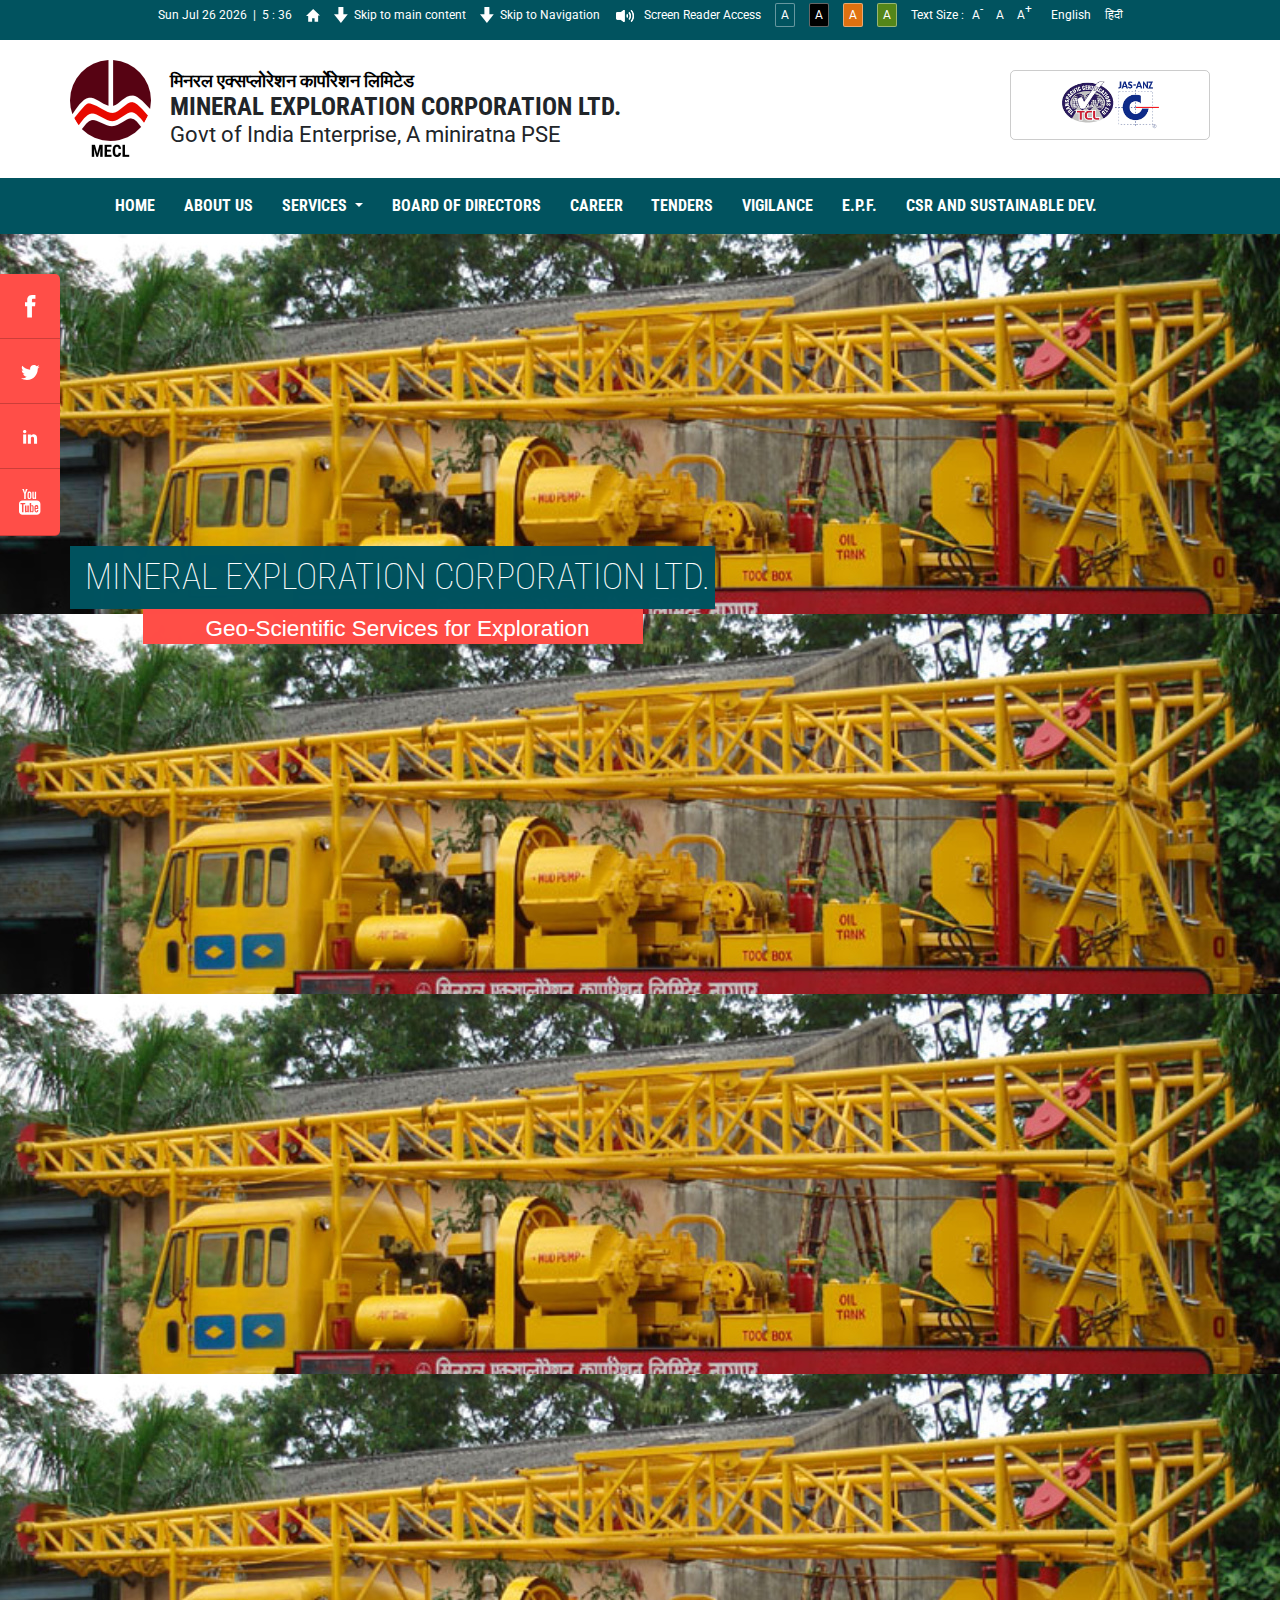
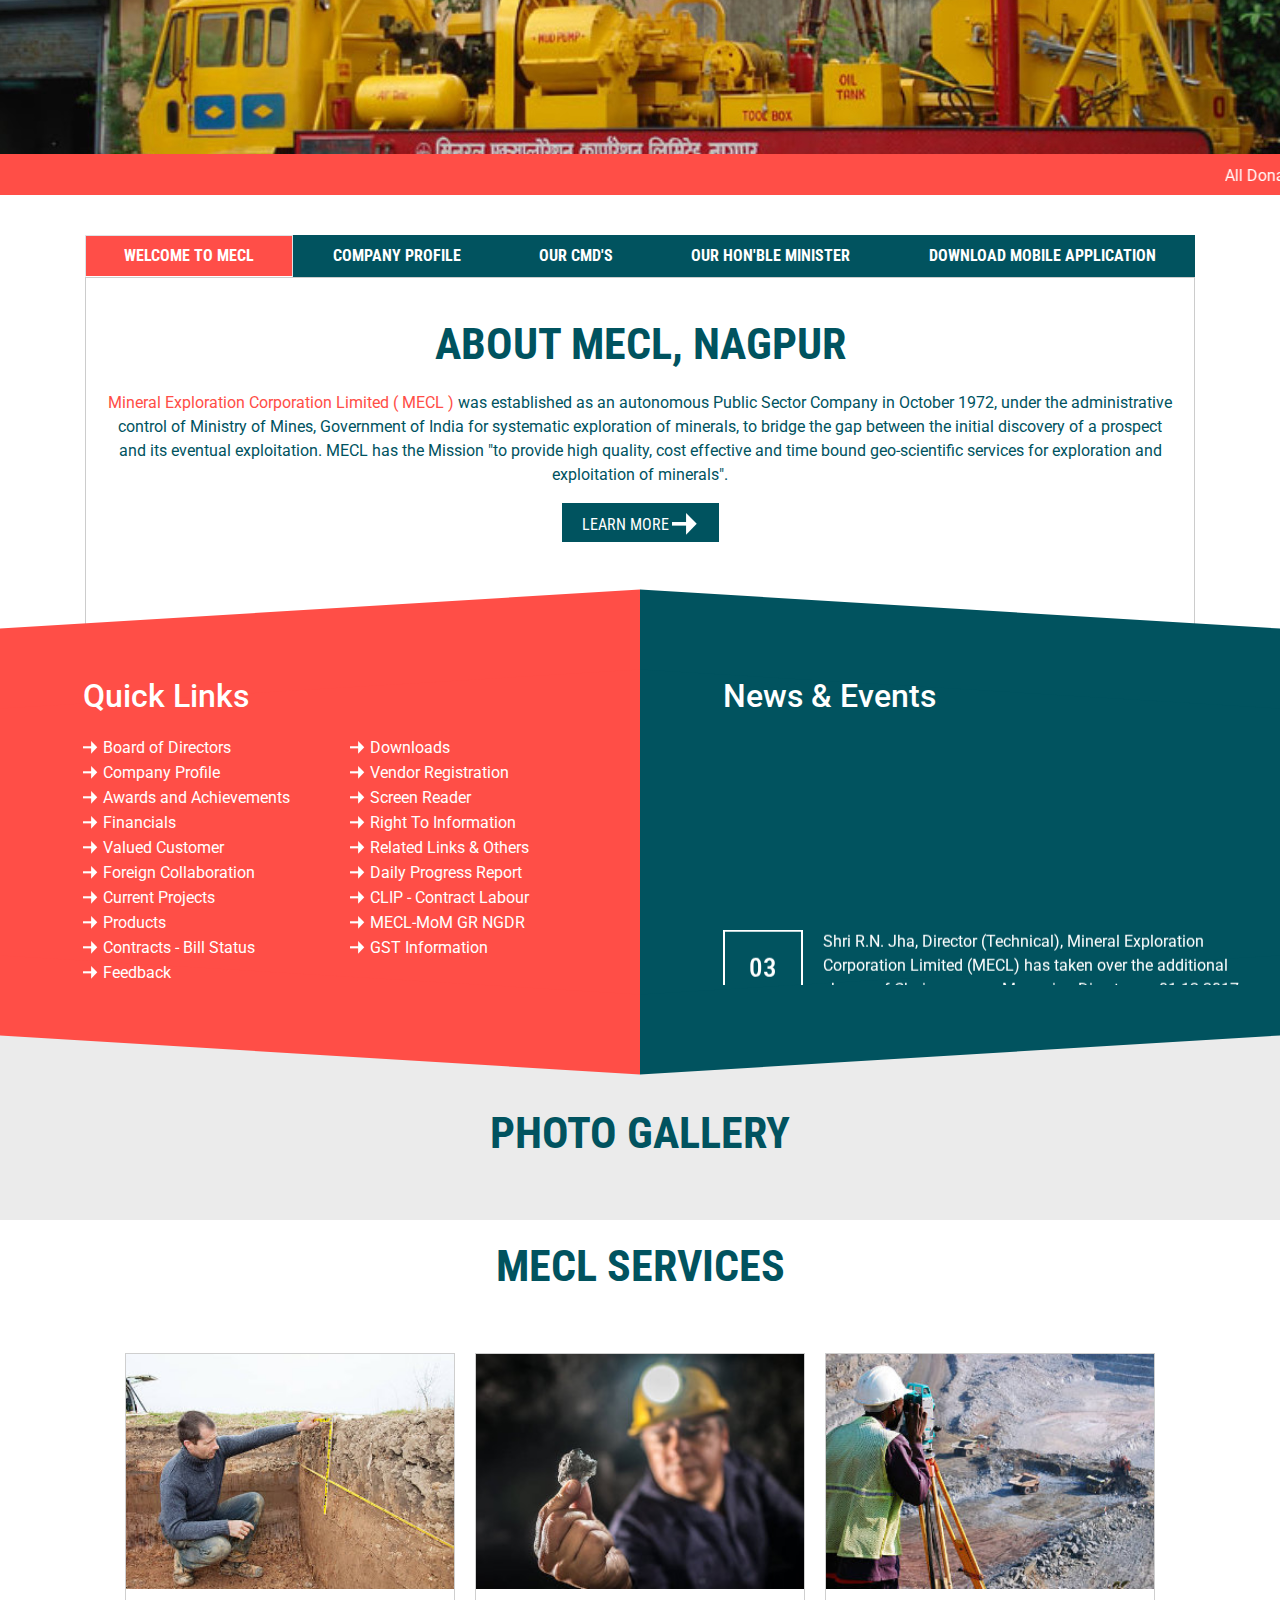
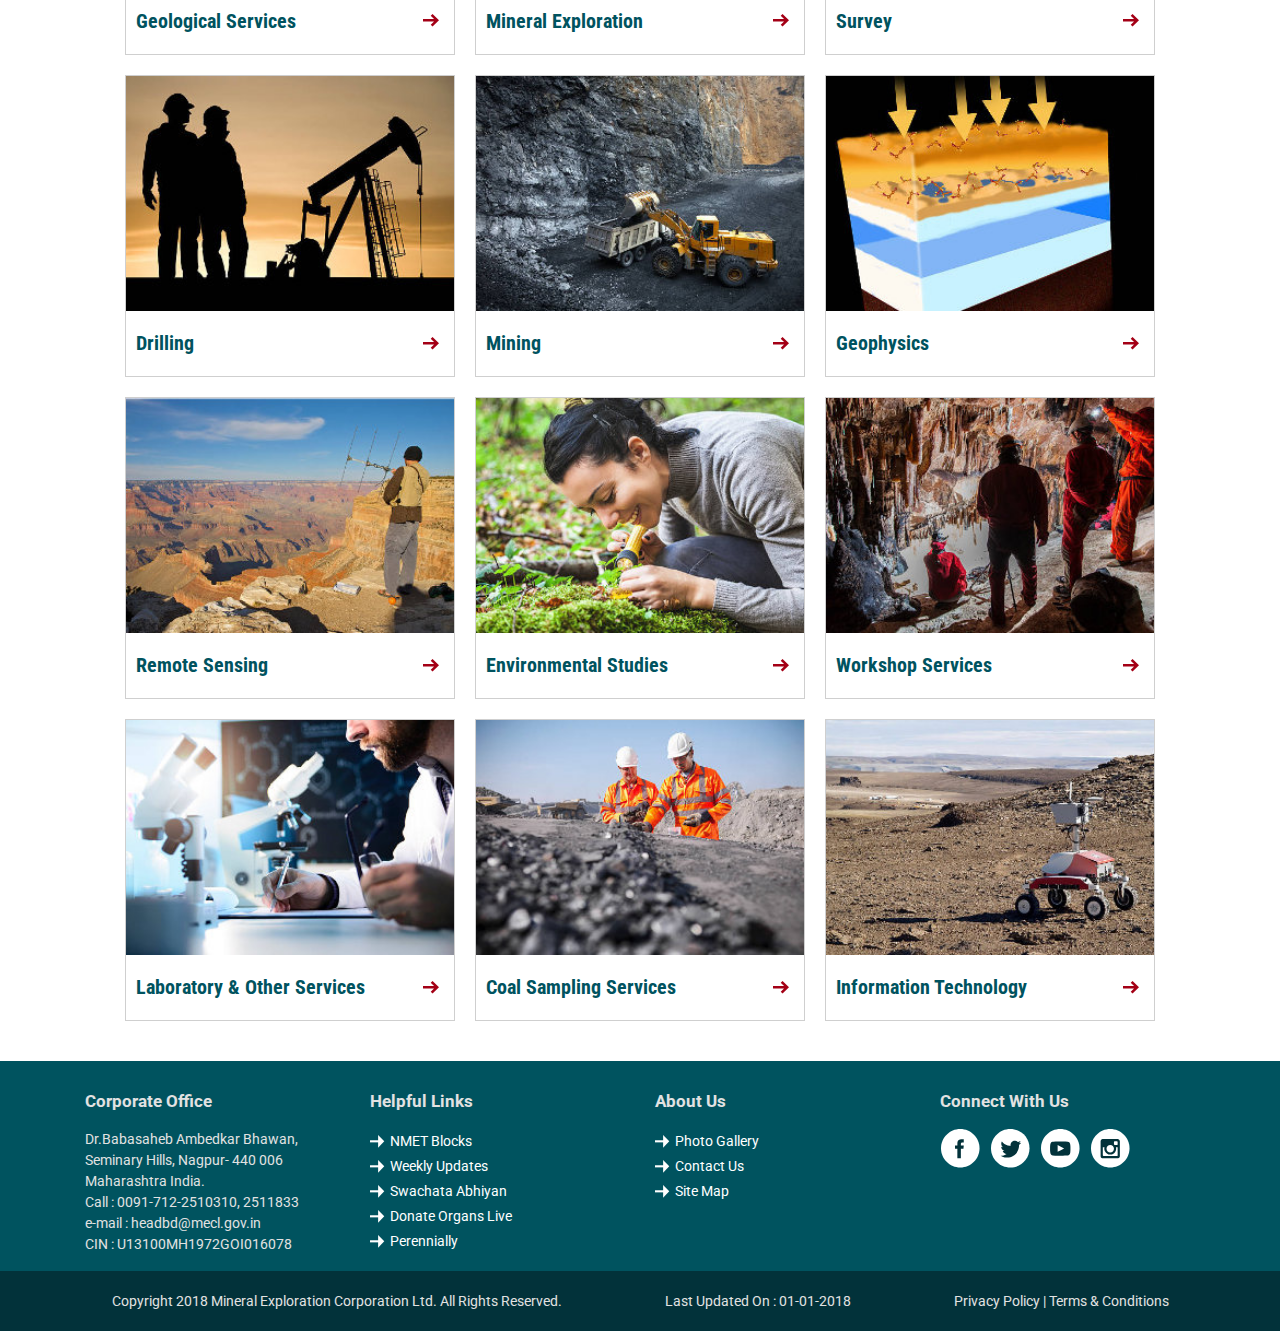
==== commit 85986b1d: "update index" ====
--- a/index.html
+++ b/index.html
@@ -162,10 +162,6 @@
 
 
           
-
-
-
-
 
         <div class="Modern-Slider">
             <!-- Item -->
--- a/css/style.css
+++ b/css/style.css
@@ -1184,7 +1184,7 @@
 
 
 
-.black-css{  line-height: 22px !important; width: 20px; background: #6D6D6D; border-radius: 2px; border:1px solid rgba(255,255,255,0.4);}
+.black-css{  line-height: 22px !important; width: 20px; background: #000000; border-radius: 2px; border:1px solid rgba(255,255,255,0.4);}
 .blue-css{   line-height: 22px !important; width: 20px; background: #00535F; border-radius: 2px; border:1px solid rgba(255,255,255,0.4);}
-.green-css{  line-height: 22px !important; width: 20px; background: #1AA82A; border-radius: 2px; border:1px solid rgba(255,255,255,0.4);}
-.orange-css{ line-height: 22px !important; width: 20px; background: #9F1919; border-radius: 2px; border:1px solid rgba(255,255,255,0.4);}
+.green-css{  line-height: 22px !important; width: 20px; background: #548618; border-radius: 2px; border:1px solid rgba(255,255,255,0.4);}
+.orange-css{ line-height: 22px !important; width: 20px; background: #E07110; border-radius: 2px; border:1px solid rgba(255,255,255,0.4);}
